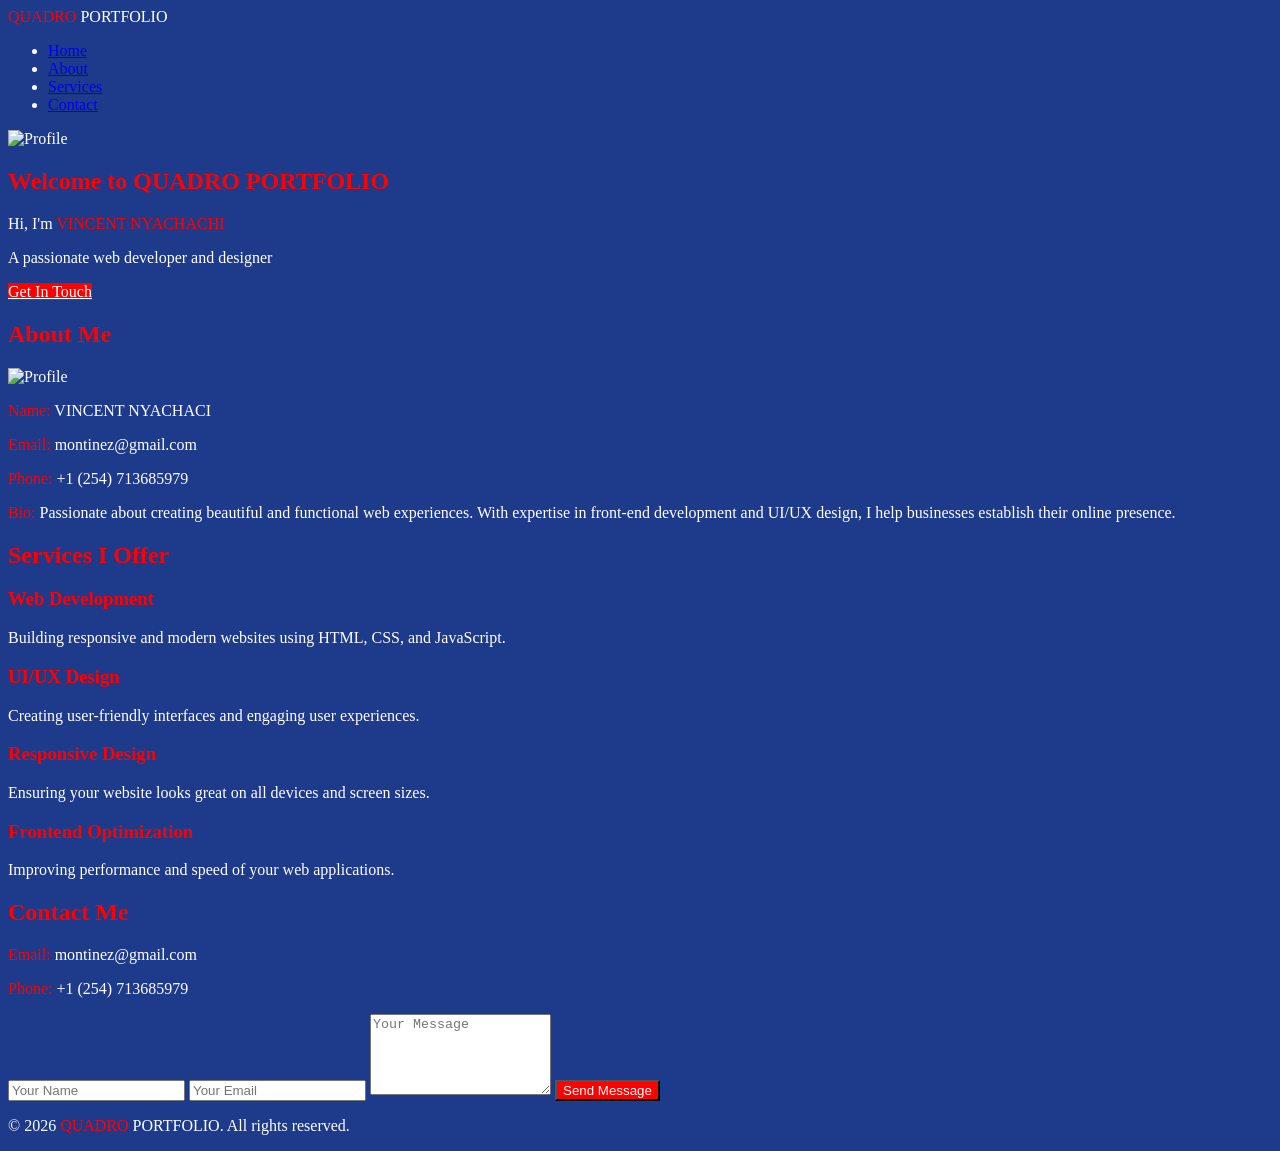
==== e portfolio.html @ 585bcbca "Add files via upload" ====
<!DOCTYPE html>
<html lang="en">
<head>
    <meta charset="UTF-8">
    <meta name="viewport" content="width=device-width, initial-scale=1.0">
    <title>QUADRO PORTFOLIO</title>
    <link rel="stylesheet" href="css/styles.css">
    <style>
        body {
            background-color: #1e3a8a;
            color: #ffffff;
        }
        .highlight {
            color: #ff0000;
        }
        h1, h2, h3 {
            color: #ff0000;
        }
        .btn {
            background-color: #ff0000;
            color: #ffffff;
        }
        .btn:hover {
            background-color: #cc0000;
        }
    </style>
</head>
<body>
    <!-- Navigation -->
    <nav class="navbar">
        <div class="container">
            <div class="logo"><span class="highlight">QUADRO</span> PORTFOLIO</div>
            <ul class="nav-links">
                <li><a href="#home">Home</a></li>
                <li><a href="#about">About</a></li>
                <li><a href="#services">Services</a></li>
                <li><a href="#contact">Contact</a></li>
            </ul>
        </div>
    </nav>

    <!-- Home Section -->
    <section id="home" class="hero">
        <div class="container hero-content">
            <img src="assets/images/profile.jpg" alt="Profile" class="profile-img">
            <h1>Welcome to QUADRO PORTFOLIO</h1>
            <p>Hi, I'm <span class="highlight">VINCENT NYACHACHI</span></p>
            <p>A passionate web developer and designer</p>
            <a href="#contact" class="btn">Get In Touch</a>
        </div>
    </section>

    <!-- About Section -->
    <section id="about" class="about">
        <div class="container">
            <h2>About Me</h2>
            <div class="about-content">
                <img src="assets/images/profile.jpg" alt="Profile" class="about-img">
                <div class="about-text">
                    <p><span class="highlight">Name:</span> VINCENT NYACHACI</p>
                    <p><span class="highlight">Email:</span> montinez@gmail.com</p>
                    <p><span class="highlight">Phone:</span> +1 (254) 713685979</p>
                    <p><span class="highlight">Bio:</span> Passionate about creating beautiful and functional web experiences. With expertise in front-end development and UI/UX design, I help businesses establish their online presence.</p>
                </div>
            </div>
        </div>
    </section>

    <!-- Services Section -->
    <section id="services" class="services">
        <div class="container">
            <h2>Services I Offer</h2>
            <div class="services-grid">
                <div class="service-card">
                    <h3>Web Development</h3>
                    <p>Building responsive and modern websites using HTML, CSS, and JavaScript.</p>
                </div>
                <div class="service-card">
                    <h3>UI/UX Design</h3>
                    <p>Creating user-friendly interfaces and engaging user experiences.</p>
                </div>
                <div class="service-card">
                    <h3>Responsive Design</h3>
                    <p>Ensuring your website looks great on all devices and screen sizes.</p>
                </div>
                <div class="service-card">
                    <h3>Frontend Optimization</h3>
                    <p>Improving performance and speed of your web applications.</p>
                </div>
            </div>
        </div>
    </section>

    <!-- Contact Section -->
    <section id="contact" class="contact">
        <div class="container">
            <h2>Contact Me</h2>
            <div class="contact-info">
                <p><span class="highlight">Email:</span> montinez@gmail.com</p>
                <p><span class="highlight">Phone:</span> +1 (254) 713685979</p>
            </div>
            <form class="contact-form" id="contactForm">
                <input type="text" placeholder="Your Name" required>
                <input type="email" placeholder="Your Email" required>
                <textarea placeholder="Your Message" rows="5" required></textarea>
                <button type="submit" class="btn">Send Message</button>
            </form>
            <div id="formMessage"></div>
        </div>
    </section>

    <!-- Footer -->
    <footer>
        <p>&copy; 2026 <span class="highlight">QUADRO</span> PORTFOLIO. All rights reserved.</p>
    </footer>

    <script src="js/script.js"></script>
</body>
</html>
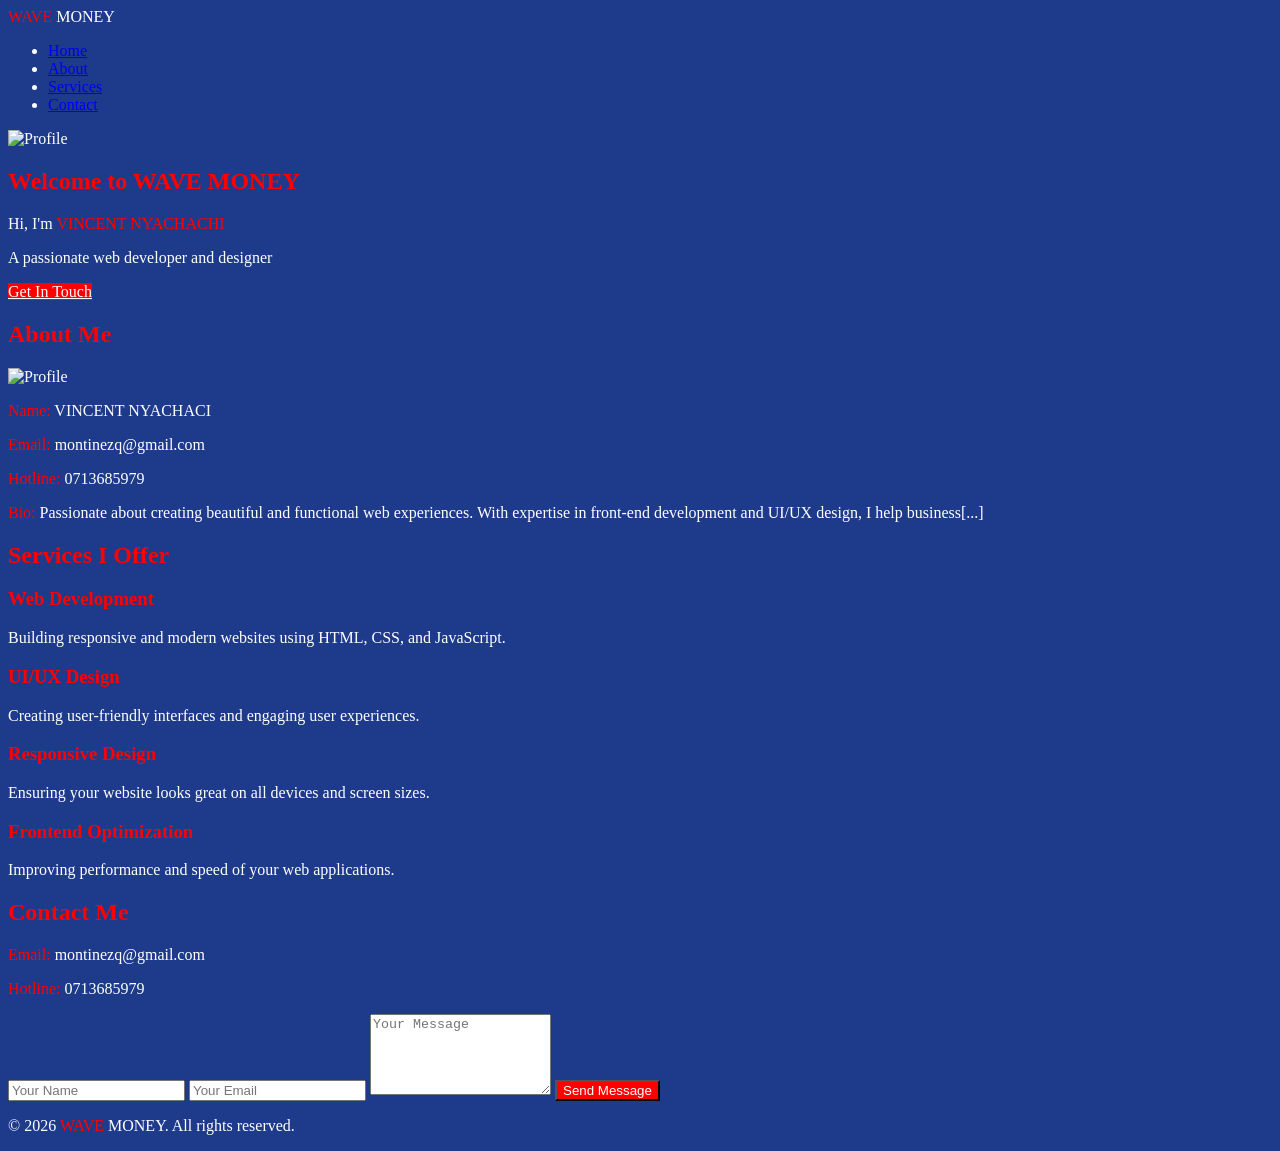
==== commit b3543368: "Update portfolio with new contact info and title: Wave Money branding" ====
--- a/e portfolio.html
+++ b/e portfolio.html
@@ -1,119 +1,119 @@
-<!DOCTYPE html>
-<html lang="en">
-<head>
-    <meta charset="UTF-8">
-    <meta name="viewport" content="width=device-width, initial-scale=1.0">
-    <title>QUADRO PORTFOLIO</title>
-    <link rel="stylesheet" href="css/styles.css">
-    <style>
-        body {
-            background-color: #1e3a8a;
-            color: #ffffff;
-        }
-        .highlight {
-            color: #ff0000;
-        }
-        h1, h2, h3 {
-            color: #ff0000;
-        }
-        .btn {
-            background-color: #ff0000;
-            color: #ffffff;
-        }
-        .btn:hover {
-            background-color: #cc0000;
-        }
-    </style>
-</head>
-<body>
-    <!-- Navigation -->
-    <nav class="navbar">
-        <div class="container">
-            <div class="logo"><span class="highlight">QUADRO</span> PORTFOLIO</div>
-            <ul class="nav-links">
-                <li><a href="#home">Home</a></li>
-                <li><a href="#about">About</a></li>
-                <li><a href="#services">Services</a></li>
-                <li><a href="#contact">Contact</a></li>
-            </ul>
-        </div>
-    </nav>
-
-    <!-- Home Section -->
-    <section id="home" class="hero">
-        <div class="container hero-content">
-            <img src="assets/images/profile.jpg" alt="Profile" class="profile-img">
-            <h1>Welcome to QUADRO PORTFOLIO</h1>
-            <p>Hi, I'm <span class="highlight">VINCENT NYACHACHI</span></p>
-            <p>A passionate web developer and designer</p>
-            <a href="#contact" class="btn">Get In Touch</a>
-        </div>
-    </section>
-
-    <!-- About Section -->
-    <section id="about" class="about">
-        <div class="container">
-            <h2>About Me</h2>
-            <div class="about-content">
-                <img src="assets/images/profile.jpg" alt="Profile" class="about-img">
-                <div class="about-text">
-                    <p><span class="highlight">Name:</span> VINCENT NYACHACI</p>
-                    <p><span class="highlight">Email:</span> montinez@gmail.com</p>
-                    <p><span class="highlight">Phone:</span> +1 (254) 713685979</p>
-                    <p><span class="highlight">Bio:</span> Passionate about creating beautiful and functional web experiences. With expertise in front-end development and UI/UX design, I help businesses establish their online presence.</p>
-                </div>
-            </div>
-        </div>
-    </section>
-
-    <!-- Services Section -->
-    <section id="services" class="services">
-        <div class="container">
-            <h2>Services I Offer</h2>
-            <div class="services-grid">
-                <div class="service-card">
-                    <h3>Web Development</h3>
-                    <p>Building responsive and modern websites using HTML, CSS, and JavaScript.</p>
-                </div>
-                <div class="service-card">
-                    <h3>UI/UX Design</h3>
-                    <p>Creating user-friendly interfaces and engaging user experiences.</p>
-                </div>
-                <div class="service-card">
-                    <h3>Responsive Design</h3>
-                    <p>Ensuring your website looks great on all devices and screen sizes.</p>
-                </div>
-                <div class="service-card">
-                    <h3>Frontend Optimization</h3>
-                    <p>Improving performance and speed of your web applications.</p>
-                </div>
-            </div>
-        </div>
-    </section>
-
-    <!-- Contact Section -->
-    <section id="contact" class="contact">
-        <div class="container">
-            <h2>Contact Me</h2>
-            <div class="contact-info">
-                <p><span class="highlight">Email:</span> montinez@gmail.com</p>
-                <p><span class="highlight">Phone:</span> +1 (254) 713685979</p>
-            </div>
-            <form class="contact-form" id="contactForm">
-                <input type="text" placeholder="Your Name" required>
-                <input type="email" placeholder="Your Email" required>
-                <textarea placeholder="Your Message" rows="5" required></textarea>
-                <button type="submit" class="btn">Send Message</button>
-            </form>
-            <div id="formMessage"></div>
-        </div>
-    </section>
-
-    <!-- Footer -->
-    <footer>
-        <p>&copy; 2026 <span class="highlight">QUADRO</span> PORTFOLIO. All rights reserved.</p>
-    </footer>
-
-    <script src="js/script.js"></script>
-</body>
+<!DOCTYPE html>
+<html lang="en">
+<head>
+    <meta charset="UTF-8">
+    <meta name="viewport" content="width=device-width, initial-scale=1.0">
+    <title>WAVE MONEY</title>
+    <link rel="stylesheet" href="css/styles.css">
+    <style>
+        body {
+            background-color: #1e3a8a;
+            color: #ffffff;
+        }
+        .highlight {
+            color: #ff0000;
+        }
+        h1, h2, h3 {
+            color: #ff0000;
+        }
+        .btn {
+            background-color: #ff0000;
+            color: #ffffff;
+        }
+        .btn:hover {
+            background-color: #cc0000;
+        }
+    </style>
+</head>
+<body>
+    <!-- Navigation -->
+    <nav class="navbar">
+        <div class="container">
+            <div class="logo"><span class="highlight">WAVE</span> MONEY</div>
+            <ul class="nav-links">
+                <li><a href="#home">Home</a></li>
+                <li><a href="#about">About</a></li>
+                <li><a href="#services">Services</a></li>
+                <li><a href="#contact">Contact</a></li>
+            </ul>
+        </div>
+    </nav>
+
+    <!-- Home Section -->
+    <section id="home" class="hero">
+        <div class="container hero-content">
+            <img src="assets/images/profile.jpg" alt="Profile" class="profile-img">
+            <h1>Welcome to WAVE MONEY</h1>
+            <p>Hi, I'm <span class="highlight">VINCENT NYACHACHI</span></p>
+            <p>A passionate web developer and designer</p>
+            <a href="#contact" class="btn">Get In Touch</a>
+        </div>
+    </section>
+
+    <!-- About Section -->
+    <section id="about" class="about">
+        <div class="container">
+            <h2>About Me</h2>
+            <div class="about-content">
+                <img src="assets/images/profile.jpg" alt="Profile" class="about-img">
+                <div class="about-text">
+                    <p><span class="highlight">Name:</span> VINCENT NYACHACI</p>
+                    <p><span class="highlight">Email:</span> montinezq@gmail.com</p>
+                    <p><span class="highlight">Hotline:</span> 0713685979</p>
+                    <p><span class="highlight">Bio:</span> Passionate about creating beautiful and functional web experiences. With expertise in front-end development and UI/UX design, I help business[...]
+                </div>
+            </div>
+        </div>
+    </section>
+
+    <!-- Services Section -->
+    <section id="services" class="services">
+        <div class="container">
+            <h2>Services I Offer</h2>
+            <div class="services-grid">
+                <div class="service-card">
+                    <h3>Web Development</h3>
+                    <p>Building responsive and modern websites using HTML, CSS, and JavaScript.</p>
+                </div>
+                <div class="service-card">
+                    <h3>UI/UX Design</h3>
+                    <p>Creating user-friendly interfaces and engaging user experiences.</p>
+                </div>
+                <div class="service-card">
+                    <h3>Responsive Design</h3>
+                    <p>Ensuring your website looks great on all devices and screen sizes.</p>
+                </div>
+                <div class="service-card">
+                    <h3>Frontend Optimization</h3>
+                    <p>Improving performance and speed of your web applications.</p>
+                </div>
+            </div>
+        </div>
+    </section>
+
+    <!-- Contact Section -->
+    <section id="contact" class="contact">
+        <div class="container">
+            <h2>Contact Me</h2>
+            <div class="contact-info">
+                <p><span class="highlight">Email:</span> montinezq@gmail.com</p>
+                <p><span class="highlight">Hotline:</span> 0713685979</p>
+            </div>
+            <form class="contact-form" id="contactForm">
+                <input type="text" placeholder="Your Name" required>
+                <input type="email" placeholder="Your Email" required>
+                <textarea placeholder="Your Message" rows="5" required></textarea>
+                <button type="submit" class="btn">Send Message</button>
+            </form>
+            <div id="formMessage"></div>
+        </div>
+    </section>
+
+    <!-- Footer -->
+    <footer>
+        <p>&copy; 2026 <span class="highlight">WAVE</span> MONEY. All rights reserved.</p>
+    </footer>
+
+    <script src="js/script.js"></script>
+</body>
 </html>
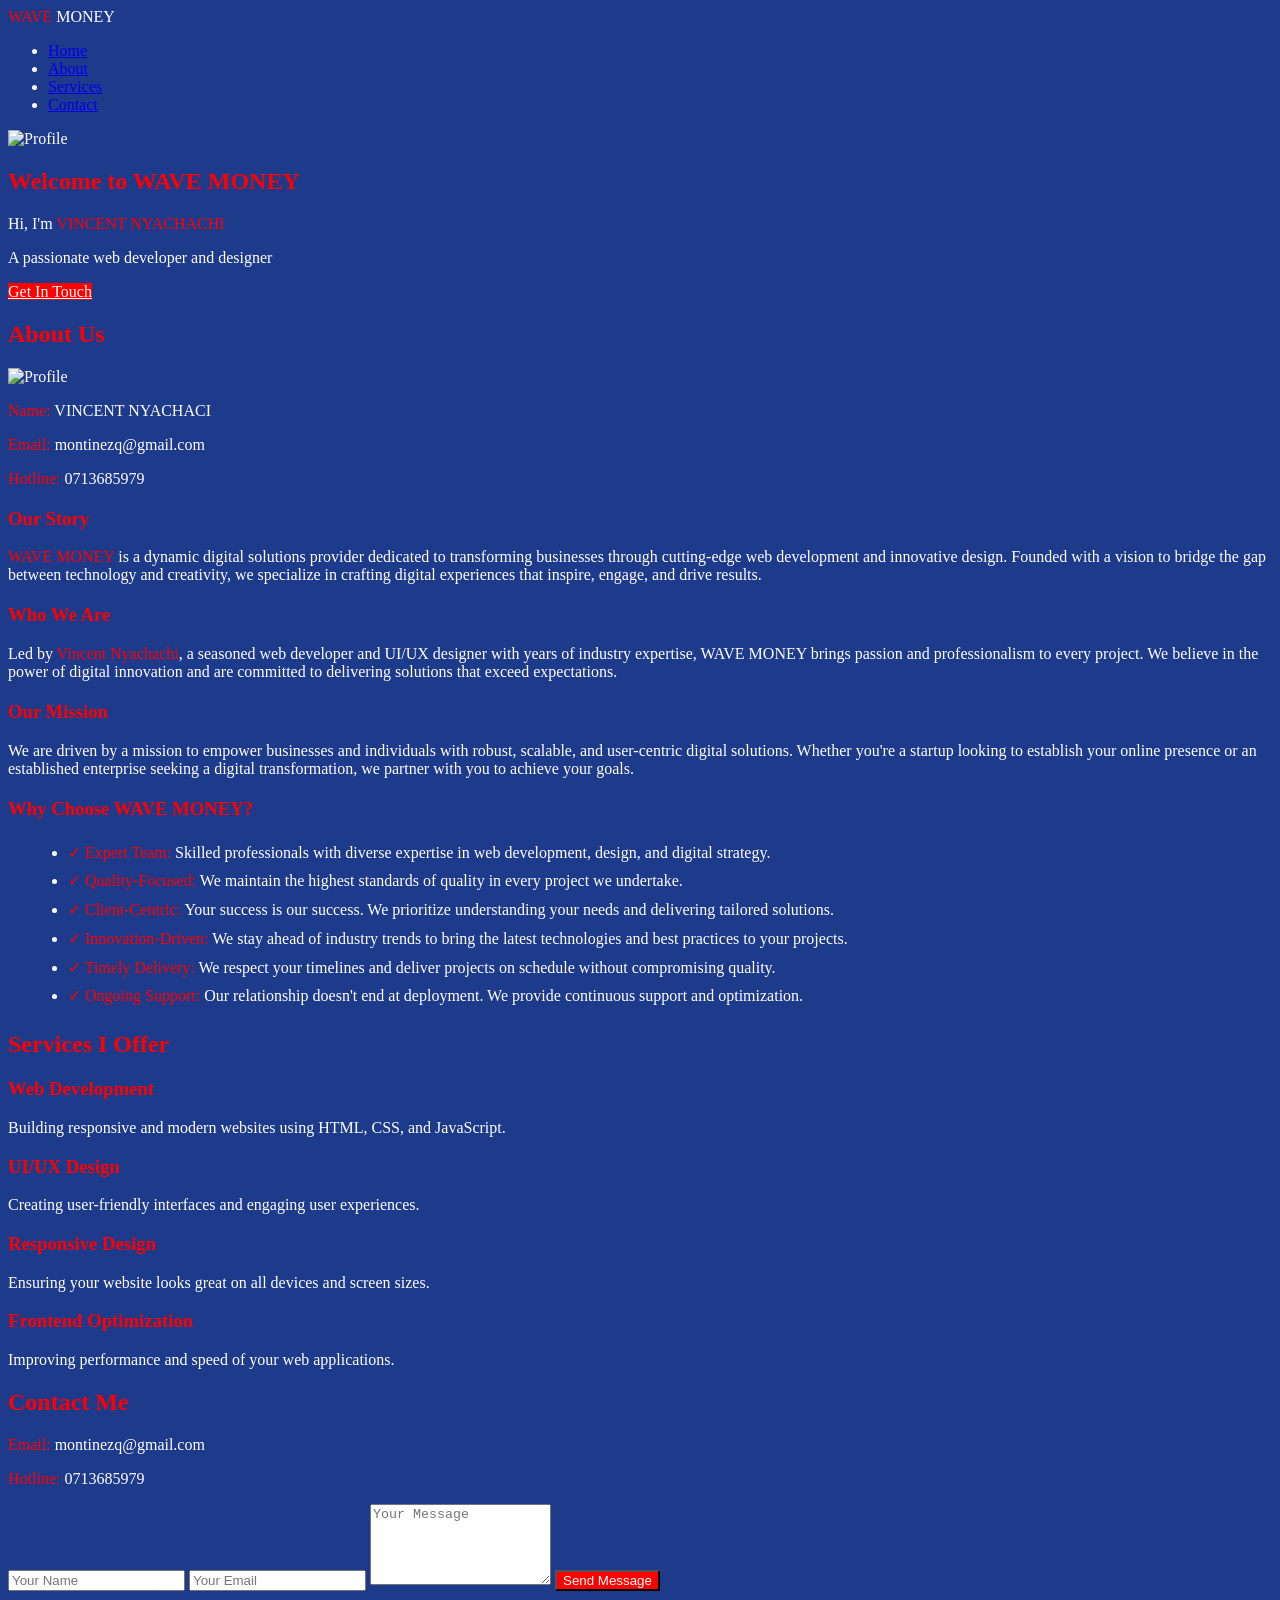
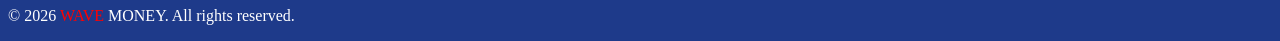
==== commit 486f9852: "Add comprehensive About Us section with detailed company story and values" ====
--- a/e portfolio.html
+++ b/e portfolio.html
@@ -53,14 +53,31 @@
     <!-- About Section -->
     <section id="about" class="about">
         <div class="container">
-            <h2>About Me</h2>
+            <h2>About Us</h2>
             <div class="about-content">
                 <img src="assets/images/profile.jpg" alt="Profile" class="about-img">
                 <div class="about-text">
                     <p><span class="highlight">Name:</span> VINCENT NYACHACI</p>
                     <p><span class="highlight">Email:</span> montinezq@gmail.com</p>
                     <p><span class="highlight">Hotline:</span> 0713685979</p>
-                    <p><span class="highlight">Bio:</span> Passionate about creating beautiful and functional web experiences. With expertise in front-end development and UI/UX design, I help business[...]
+                    <h3 style="color: #ff0000; margin-top: 20px;">Our Story</h3>
+                    <p><span class="highlight">WAVE MONEY</span> is a dynamic digital solutions provider dedicated to transforming businesses through cutting-edge web development and innovative design. Founded with a vision to bridge the gap between technology and creativity, we specialize in crafting digital experiences that inspire, engage, and drive results.</p>
+                    
+                    <h3 style="color: #ff0000; margin-top: 20px;">Who We Are</h3>
+                    <p>Led by <span class="highlight">Vincent Nyachachi</span>, a seasoned web developer and UI/UX designer with years of industry expertise, WAVE MONEY brings passion and professionalism to every project. We believe in the power of digital innovation and are committed to delivering solutions that exceed expectations.</p>
+                    
+                    <h3 style="color: #ff0000; margin-top: 20px;">Our Mission</h3>
+                    <p>We are driven by a mission to empower businesses and individuals with robust, scalable, and user-centric digital solutions. Whether you're a startup looking to establish your online presence or an established enterprise seeking a digital transformation, we partner with you to achieve your goals.</p>
+                    
+                    <h3 style="color: #ff0000; margin-top: 20px;">Why Choose WAVE MONEY?</h3>
+                    <ul style="margin-left: 20px; line-height: 1.8;">
+                        <li><span class="highlight">✓ Expert Team:</span> Skilled professionals with diverse expertise in web development, design, and digital strategy.</li>
+                        <li><span class="highlight">✓ Quality-Focused:</span> We maintain the highest standards of quality in every project we undertake.</li>
+                        <li><span class="highlight">✓ Client-Centric:</span> Your success is our success. We prioritize understanding your needs and delivering tailored solutions.</li>
+                        <li><span class="highlight">✓ Innovation-Driven:</span> We stay ahead of industry trends to bring the latest technologies and best practices to your projects.</li>
+                        <li><span class="highlight">✓ Timely Delivery:</span> We respect your timelines and deliver projects on schedule without compromising quality.</li>
+                        <li><span class="highlight">✓ Ongoing Support:</span> Our relationship doesn't end at deployment. We provide continuous support and optimization.</li>
+                    </ul>
                 </div>
             </div>
         </div>
